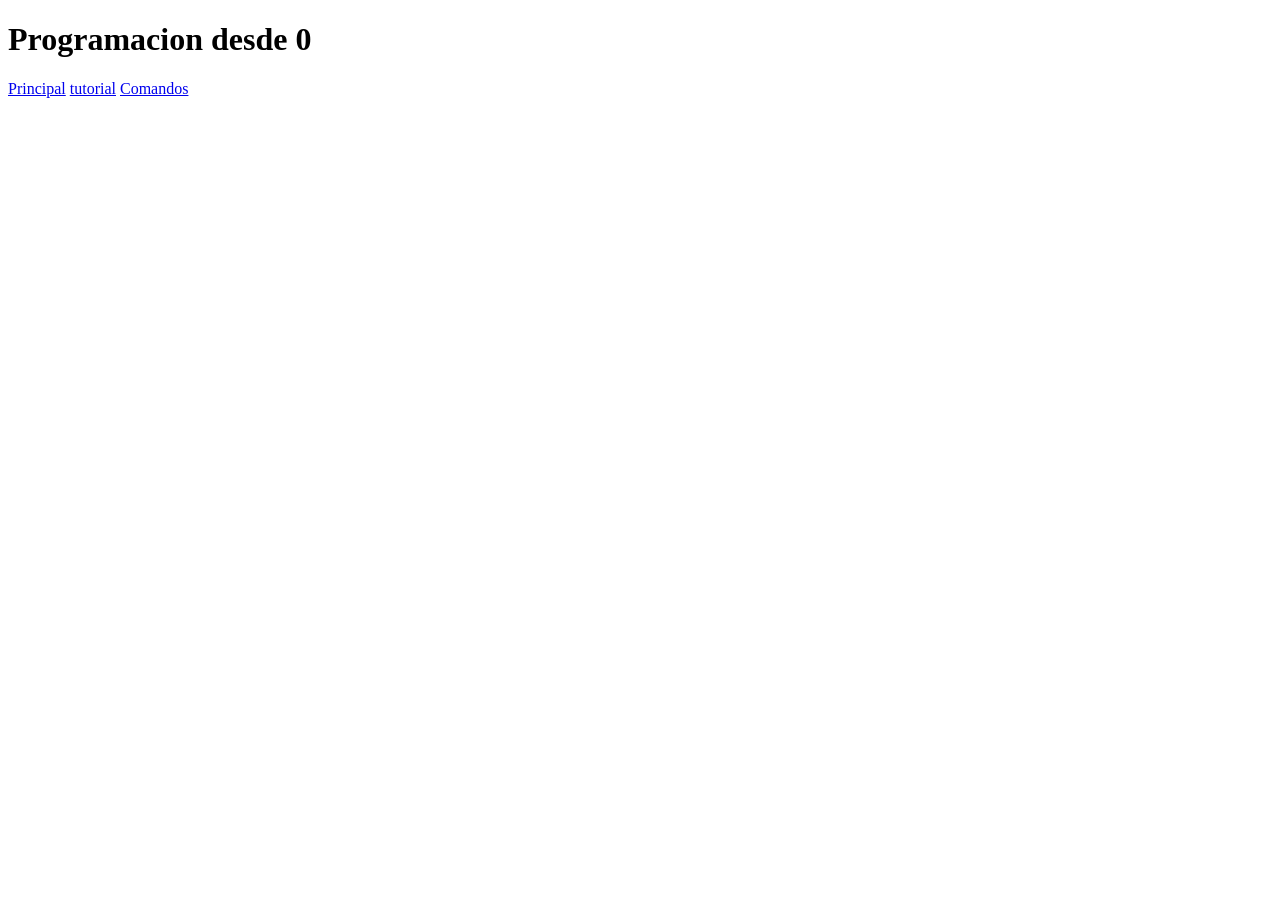
==== index.html @ 37275392 "Rename index,html to index.html" ====
<!DOCTYPE html>
<html lang="es">
<head>
    <meta charset="UTF-8">
    <meta name="viewport" content="width=device-width, initial-scale=1.0">
    <title>Jalisco en tu mesa</title>
</head>
<body>
    <header>
        <h1>Programacion desde 0</h1>
    </header>
        <a href="index.html">Principal</a>
        <a href="menu.html">tutorial</a>
        <a href="contacto.html">Comandos</a>
    <footer>

    </footer>
</body>
</html>
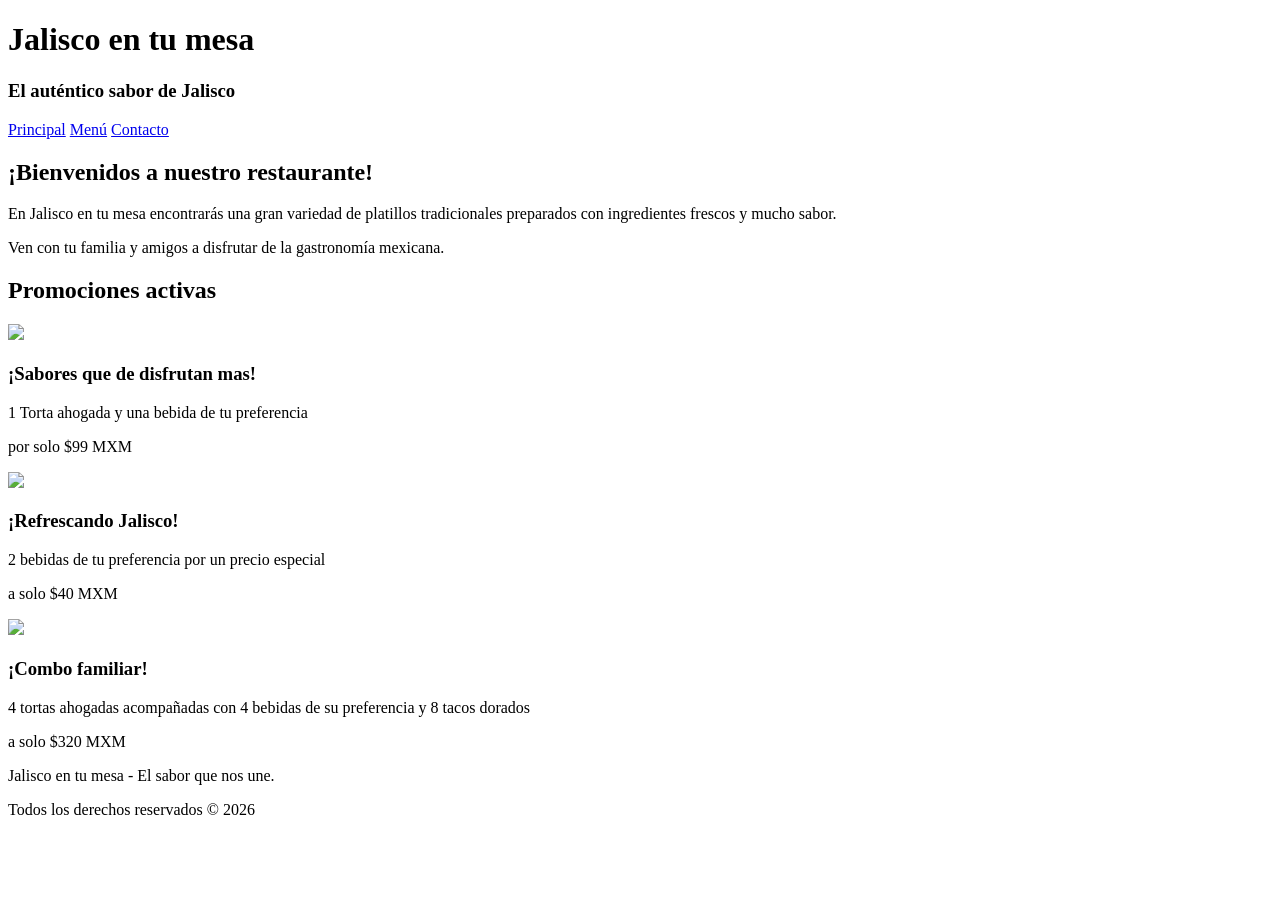
==== commit aa61e84d: "Add files via upload" ====
--- a/index.html
+++ b/index.html
@@ -3,17 +3,96 @@
 <head>
     <meta charset="UTF-8">
     <meta name="viewport" content="width=device-width, initial-scale=1.0">
-    <title>Jalisco en tu mesa</title>
+    <title>jalisco en tu mesa</title>
+    <link rel="stylesheet" href="style.css">
 </head>
+
 <body>
-    <header>
-        <h1>Programacion desde 0</h1>
+
+    <header class="encabezado">
+        <h1>Jalisco en tu mesa</h1>
+        <h3>El auténtico sabor de Jalisco</h3>
     </header>
+
+    <nav class="navegacion">
         <a href="index.html">Principal</a>
-        <a href="menu.html">tutorial</a>
-        <a href="contacto.html">Comandos</a>
+        <a href="menu.html">Menú</a>
+        <a href="contacto.html">Contacto</a>
+    </nav>
+    
+    <main>
+        <section class="inicio" id="inicio">
+            <h2>
+                ¡Bienvenidos a nuestro restaurante!
+            </h2>
+
+            <p>
+                En Jalisco en tu mesa encontrarás una gran variedad
+                de platillos tradicionales preparados con ingredientes
+                frescos y mucho sabor.
+            </p>
+
+            <p>
+                Ven con tu familia y amigos a disfrutar de la
+                gastronomía mexicana.
+            </p>
+        </section>
+        
+        <section>
+            <h2>Promociones activas</h2>
+            
+            <div class="contenedor-descuentos">
+                <article class="promo">
+                    <img src="assets/img/torta.jpg" width="200">
+                        <div class="info-promo">
+                            <h3>¡Sabores que de disfrutan mas!</h3>
+                            <p>
+                                1 Torta ahogada y una bebida de tu preferencia
+                            </p>
+                            <p class="precio">
+                                por solo $99 MXM
+                            </p>
+                        </div>
+                </article>
+            </div> 
+            
+            <div class="contenedor-descuentos">
+                <article class="promo">
+                    <img src="assets/img/pepsi.jpg" width="200">
+                        <div class="info-promo">
+                            <h3>¡Refrescando Jalisco!</h3>
+                            <p>
+                                2 bebidas de tu preferencia por un precio especial
+                            </p>
+                            <p class="precio">
+                                a solo $40 MXM
+                            </p>
+                        </div>
+                </article>
+            </div> 
+            
+            <div class="contenedor-descuentos">
+                <article class="promo">
+                    <img src="assets/img/combo.jpg" width="200">
+                        <div class="info-promo">
+                            <h3>¡Combo familiar!</h3>
+                            <p>
+                                4 tortas ahogadas acompañadas con 4 bebidas de su preferencia y 8 tacos dorados
+                            </p>
+                            <p class="precio">
+                                a solo $320 MXM
+                            </p>
+                        </div>
+                </article>
+            </div> 
+                
+        </section>
+    </main>
+    
     <footer>
-
+        <p>Jalisco en tu mesa - El sabor que nos une.</p>
+        <p>Todos los derechos reservados © 2026</p>
     </footer>
+    
 </body>
-</html>
+</html>
